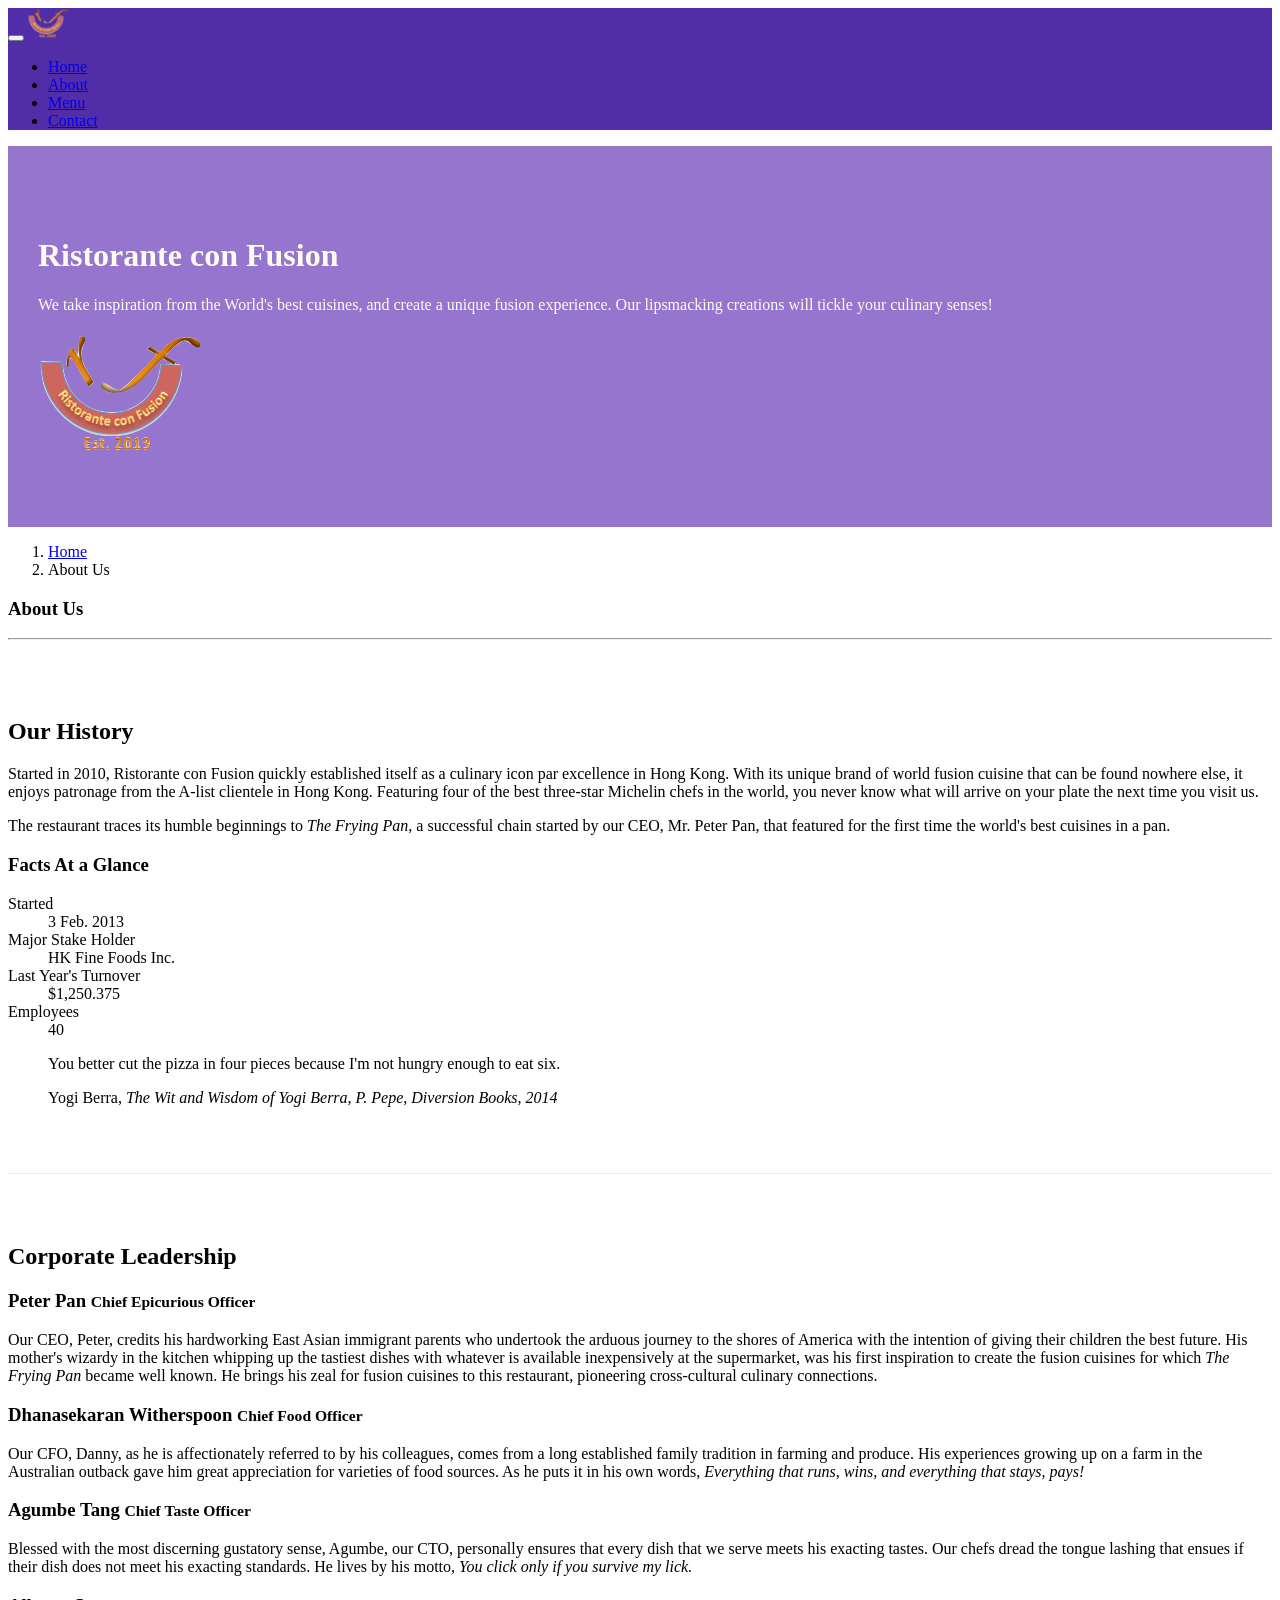
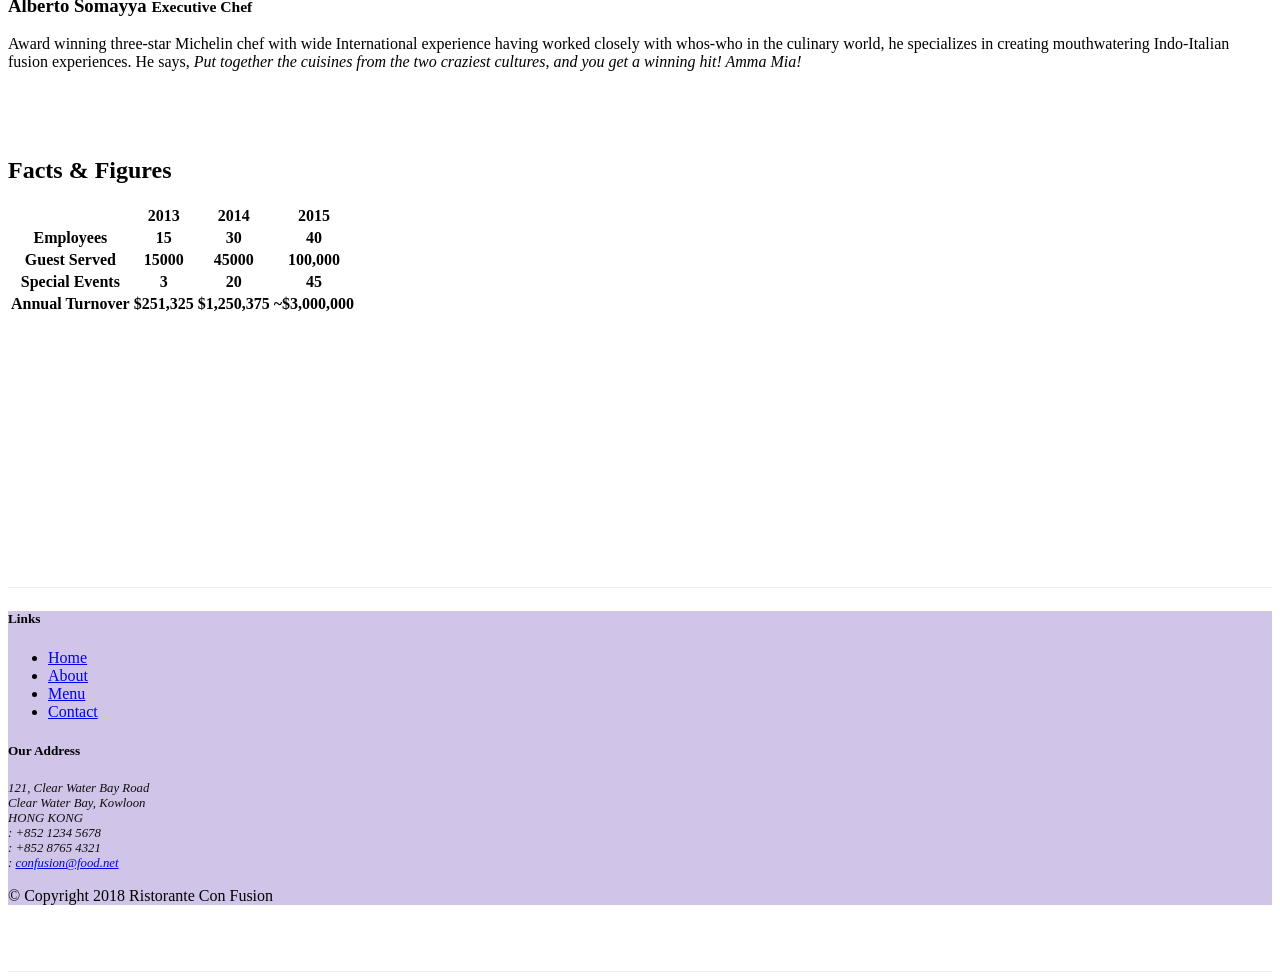
==== aboutus.html @ 775d11b4 "less" ====
<!DOCTYPE html>
<html lang="en">

<head>
    <!-- Required meta tags always come first -->
    <meta charset="utf-8">
    <meta name="viewport" content="width=device-width, initial-scale=1, shrink-to-fit=no">
    <meta http-equiv="x-ua-compatible" content="ie=edge"> 
    <!-- Bootstrap CSS -->
    <link rel="stylesheet" href="node_modules/bootstrap/dist/css/bootstrap.min.css">
    <link rel="stylesheet" href="node_modules/font-awesome/css/font-awesome.min.css">
    <link rel="stylesheet" href="node_modules/bootstrap-social/bootstrap-social.css">
    <link rel="stylesheet" href="css/styles.css">
    <title>Ristorante Con Fusion: About Us</title>

</head>
<body>

    <nav class="navbar navbar-dark navbar-expand-sm  fixed-top">
        <div class="container">
            <button class="navbar-toggler" type="button" data-toggle="collapse" data-target="#Navbar">
                <span class="navbar-toggler-icon"></span>                
            </button>
            <a class="navbar-brand mr-auto" href="index.html"><img src="img/logo.png" height="30" width="41"> </a>
            <div class="collapse navbar-collapse" id="Navbar">
                <ul class="navbar-nav mr-auto">

                    <li class="nav-item "><a class="nav-link" href="./index.html"><span class ="fa fa-home fa-lg"></span>Home</a></li>
                    <li class="nav-item active"><a class="nav-link" href="#"><span class ="fa fa-info fa-lg"></span>About</a></li>
                    <li class="nav-item"><a class="nav-link" href="#"><span class ="fa fa-list fa-lg"></span>Menu</a></li>
                    <li class="nav-item"><a class="nav-link" href="./contactus.html"><span class ="fa fa-address-card fa-lg"></span>Contact</a></li>
                </ul>
            </div>         
        </div>
    </nav>

    <header class="jumbotron">
        <div class="container">
            <div class="row row-header">
                <div class="col-12 col-sm-6">
                    <h1>Ristorante con Fusion</h1>
                    <p>We take inspiration from the World's best cuisines, and create a unique fusion experience. Our lipsmacking creations will tickle your culinary senses!</p>
                </div>
                <div class="col-12 col-sm align-self-center">
                    <img src="img/logo.png" class="img-fluid">
                </div>
            </div>
        </div>
    </header>

        <div class="container">
            <div class="row ">
                <ol class="col-12 breadcrumb">
                    <li class="breadcrumb-item"><a href="./index.html">Home</a></li>
                    <li class="breadcrumb-item active">About Us</li>
                </ol>
                <div >
                    <h3>About Us</h3>
                    <hr>
                </div>
            </div>
        </div>

        <div class="container">
            <div class="row row-content ">
                <div class="col-sm-6">
                    <h2>Our History</h2>
                    <p>Started in 2010, Ristorante con Fusion quickly established itself as a culinary icon par excellence in Hong Kong. With its unique brand of world fusion cuisine that can be found nowhere else, it enjoys patronage from the A-list clientele in Hong Kong.  Featuring four of the best three-star Michelin chefs in the world, you never know what will arrive on your plate the next time you visit us.</p>
                    <p>The restaurant traces its humble beginnings to <em>The Frying Pan</em>, a successful chain started by our CEO, Mr. Peter Pan, that featured for the first time the world's best cuisines in a pan.</p>
                </div>
                <div class="col-sm ">
                    <div class="card">
                        <h3 class="card-header bg-primary text-white">Facts At a Glance</h3>
                        <div class="card-body">
                            <dl class="row">
                                <dt class="col-6">Started</dt>
                                <dd class="col-6">3 Feb. 2013</dd>
                                <dt class="col-6">Major Stake Holder</dt>
                                <dd class="col-6">HK Fine Foods Inc.</dd>
                                <dt class="col-6">Last Year's Turnover</dt>
                                <dd class="col-6">$1,250.375</dd>
                                <dt class="col-6">Employees</dt>
                                <dd class="col-6">40</dd>
                            </dl>
                        </div>
                    </div>
                </div>   
                <div class="col-12">
                    <div class="card card-body bg-light">
                        <blockquote class="blockquote">
                            <p class="mb-0">You better cut the pizza in four pieces because
                                I'm not hungry enough to eat six.</p>
                            <footer class="blockquote-footer">Yogi Berra,
                                <cite title="Source Title">The Wit and Wisdom of Yogi Berra,
                                P. Pepe, Diversion Books, 2014</cite>
                            </footer>
                        </blockquote>
                    </div>
                </div>
            </div>        
        </div>

       <div class="container">
            <div class="row row-content">
                <div class="col-12">
                    <h2>Corporate Leadership</h2>

                                       
                    <div class="accordion">
                        <div class="card">
                            <div class="card-header" role="tab" id="peterhead">
                                <h3 class="mb-0">
                                    <a data-toggle="collapse" data-target="#peter">
                                    Peter Pan <small>Chief Epicurious Officer</small>
                                </a></h3>                   
                            </div>
                            <div role="tabpanel" class="collapse active" id="peter" data-parent="#accordion">   
                               <div class="card-body">
                                    <p>Our CEO, Peter, credits his hardworking East Asian immigrant parents who undertook the arduous journey to the shores of America with the intention of giving their children the best future. His mother's wizardy in the kitchen whipping up the tastiest dishes with whatever is available inexpensively at the supermarket, was his first inspiration to create the fusion cuisines for which <em>The Frying Pan</em> became well known. He brings his zeal for fusion cuisines to this restaurant, pioneering cross-cultural culinary connections.</p>
                                </div>
                            </div>

                            <div class="card">
                                <div class="card-header" role="tab" id="dannyhead">
                                    <h3 class="mb-0">
                                        <a data-toggle="collapse" data-target="#danny">
                                            Dhanasekaran Witherspoon <small>Chief Food Officer</small>
                                    </a></h3>                   
                                </div>
                                <div role="tabpanel" class="collapse active" id="danny" data-parent="#accordion">   
                                   <div class="card-body">
                                        <p>Our CFO, Danny, as he is affectionately referred to by his colleagues, comes from a long established family tradition in farming and produce. His experiences growing up on a farm in the Australian outback gave him great appreciation for varieties of food sources. As he puts it in his own words, <em>Everything that runs, wins, and everything that stays, pays!</em></p>
                                    </div>
                            </div>

                            <div class="card">
                                <div class="card-header" role="tab" id="agumbehead">
                                    <h3 class="mb-0">
                                        <a data-toggle="collapse" data-target="#agumbe">
                                            Agumbe Tang <small>Chief Taste Officer</small>
                                    </a></h3>                   
                                </div>
                                <div role="tabpanel" class="collapse active" id="agumbe" data-parent="#accordion">   
                                   <div class="card-body">
                                    <p>Blessed with the most discerning gustatory sense, Agumbe, our CTO, personally ensures that every dish that we serve meets his exacting tastes. Our chefs dread the tongue lashing that ensues if their dish does not meet his exacting standards. He lives by his motto, <em>You click only if you survive my lick.</em></p>
                                </div>
                            </div>   
                            
                            <div class="card">
                                <div class="card-header" role="tab" id="albertohead">
                                    <h3 class="mb-0">
                                        <a data-toggle="collapse" data-target="#alberto">
                                            Alberto Somayya <small>Executive Chef</small>
                                    </a></h3>                   
                                </div>
                                <div role="tabpanel" class="collapse active" id="alberto" data-parent="#accordion">   
                                   <div class="card-body">
                                    <p>Award winning three-star Michelin chef with wide International experience having worked closely with whos-who in the culinary world, he specializes in creating mouthwatering Indo-Italian fusion experiences. He says, <em>Put together the cuisines from the two craziest cultures, and you get a winning hit! Amma Mia!</em></p>
                                </div>
                            </div>              
                                               
                    </div>
                </div>
            </div>
        </div>

    <div class="container">
       <div class="row row-content">
            <div class="col-12 col-sm-9">
                <h2>Facts &amp; Figures</h2>
                <div class="table-responsive">
                <table class="table table-striped">
                    <thead class="thead-dark">
                        <tr>
                            <th>&nbsp;</th>
                            <th>2013</th>
                            <th>2014</th>                    
                            <th>2015</th>
                        </tr>
                    </thead>
                    <tbody>
                        <tr>
                            <th>Employees</th>
                            <th>15</th>
                            <th>30</th>
                            <th>40</th>
                        </tr>

                        <tr>
                            <th>Guest Served</th>
                            <th>15000</th>
                            <th>45000</th>
                            <th>100,000</th>
                        </tr>

                        <tr>
                            <th>Special Events</th>
                            <th>3</th>
                            <th>20</th>
                            <th>45</th>
                        </tr>

                        <tr>
                            <th>Annual Turnover</th>
                            <th>$251,325</th>
                            <th>$1,250,375</th>
                            <th>~$3,000,000</th>
                        </tr>
                    </tbody>

                </table>                
            </div>
            <div class="col-12 col-sm-3">

            </div>
       </div>

    </div>

    <footer class="footer">
        <div class="container">
            <div class="row">             
                <div class="col-4 offset-1 col-sm-2">
                    <h5>Links</h5>
                    <ul class="list-unstyled">
                        <li><a href="./index.html">Home</a></li>
                        <li><a href="#">About</a></li>
                        <li><a href="#">Menu</a></li>
                        <li><a href="./contactus.html">Contact</a></li>
                    </ul>
                </div>
                <div class="col-7 col-sm-5">
                    <h5>Our Address</h5>
                    <address>
		              121, Clear Water Bay Road<br>
		              Clear Water Bay, Kowloon<br>
		              HONG KONG<br>
                      <i class= "fa fa-phone fa-lg"></i> : +852 1234 5678<br>
		              <i class= "fa fa-fax fa-lg"></i> : +852 8765 4321<br>
		              <i class= "fa fa-envelope fa-lg"></i> : <a href="mailto:confusion@food.net">confusion@food.net</a>
		           </address>
                </div>
                <div class="col-12 col-sm-4 align-self-center">
                    <div class="text-center">
                        <a class= "btn btn-social-icon btn-google" href="http://google.com/+"><i class="fa fa-google-plus fa-lg"></i></a>
                        <a class= "btn btn-social-icon btn-facebook"href="http://www.facebook.com/profile.php?id="><i class="fa fa-facebook fa-lg"></i></a>
                        <a class= "btn btn-social-icon btn-linkedin"href="http://www.linkedin.com/in/"><i class="fa fa-linkedin fa-lg"></i></a>
                        <a class= "btn btn-social-icon btn-twitter"href="http://twitter.com/"><i class="fa fa-twitter fa-lg"></i></a>
                        <a class= "btn btn-social-icon btn-google"href="http://youtube.com/"><i class="fa fa-youtube fa-lg"></i></a>
                        <a class= "btn btn-social-icon" href="mailto:"><i class="fa fa-envelope-o fa-lg"></i></a>
                    </div>
                </div>
           </div>
           <div class="row justify-content-center">             
                <div class="col-auto">
                    <p>© Copyright 2018 Ristorante Con Fusion</p>
                </div>
           </div>
        </div>
    </footer> 

     <!-- jQuery first, then Popper.js, then Bootstrap JS. -->
     <script src="node_modules/jquery/dist/jquery.slim.min.js"></script>
     <script src="node_modules/popper.js/dist/umd/popper.min.js"></script>
     <script src="node_modules/bootstrap/dist/js/bootstrap.min.js"></script>
</body>

</html>
---- css/styles.css ----
.row-header {
  margin: 0px auto;
  padding: 0px 0px;
}
.row-content {
  margin: 0px auto;
  padding: 50px 0px;
  border-bottom: 1px ridge;
  min-height: 400px;
}
.footer {
  background-color: #D1C4E9;
}
.jumbotron {
  margin: 0px auto;
  padding: 70px 30px;
  background: #9575CD;
  color: floralwhite;
}
address {
  font-size: 80%;
  margin: 0px;
  color: #0f0f0f;
}
body {
  padding: 50px 0 px 0px 0px;
  z-index: 0;
}
.navbar-dark {
  background-color: #512DA8;
}
.tab-content {
  border-left: 1px solid #ddd;
  border-right: 1px solid #ddd;
  border-bottom: 1px solid #ddd;
  padding: 10px;
}
.carousel {
  background: #512DA8;
}
.carousel .carousel-item {
  height: 300px;
}
.carousel .carousel-item img {
  position: absolute;
  top: 0;
  left: 0;
  min-height: 300px;
}
#carouselButton {
  right: 0px;
  position: absolute;
  bottom: 0px;
}
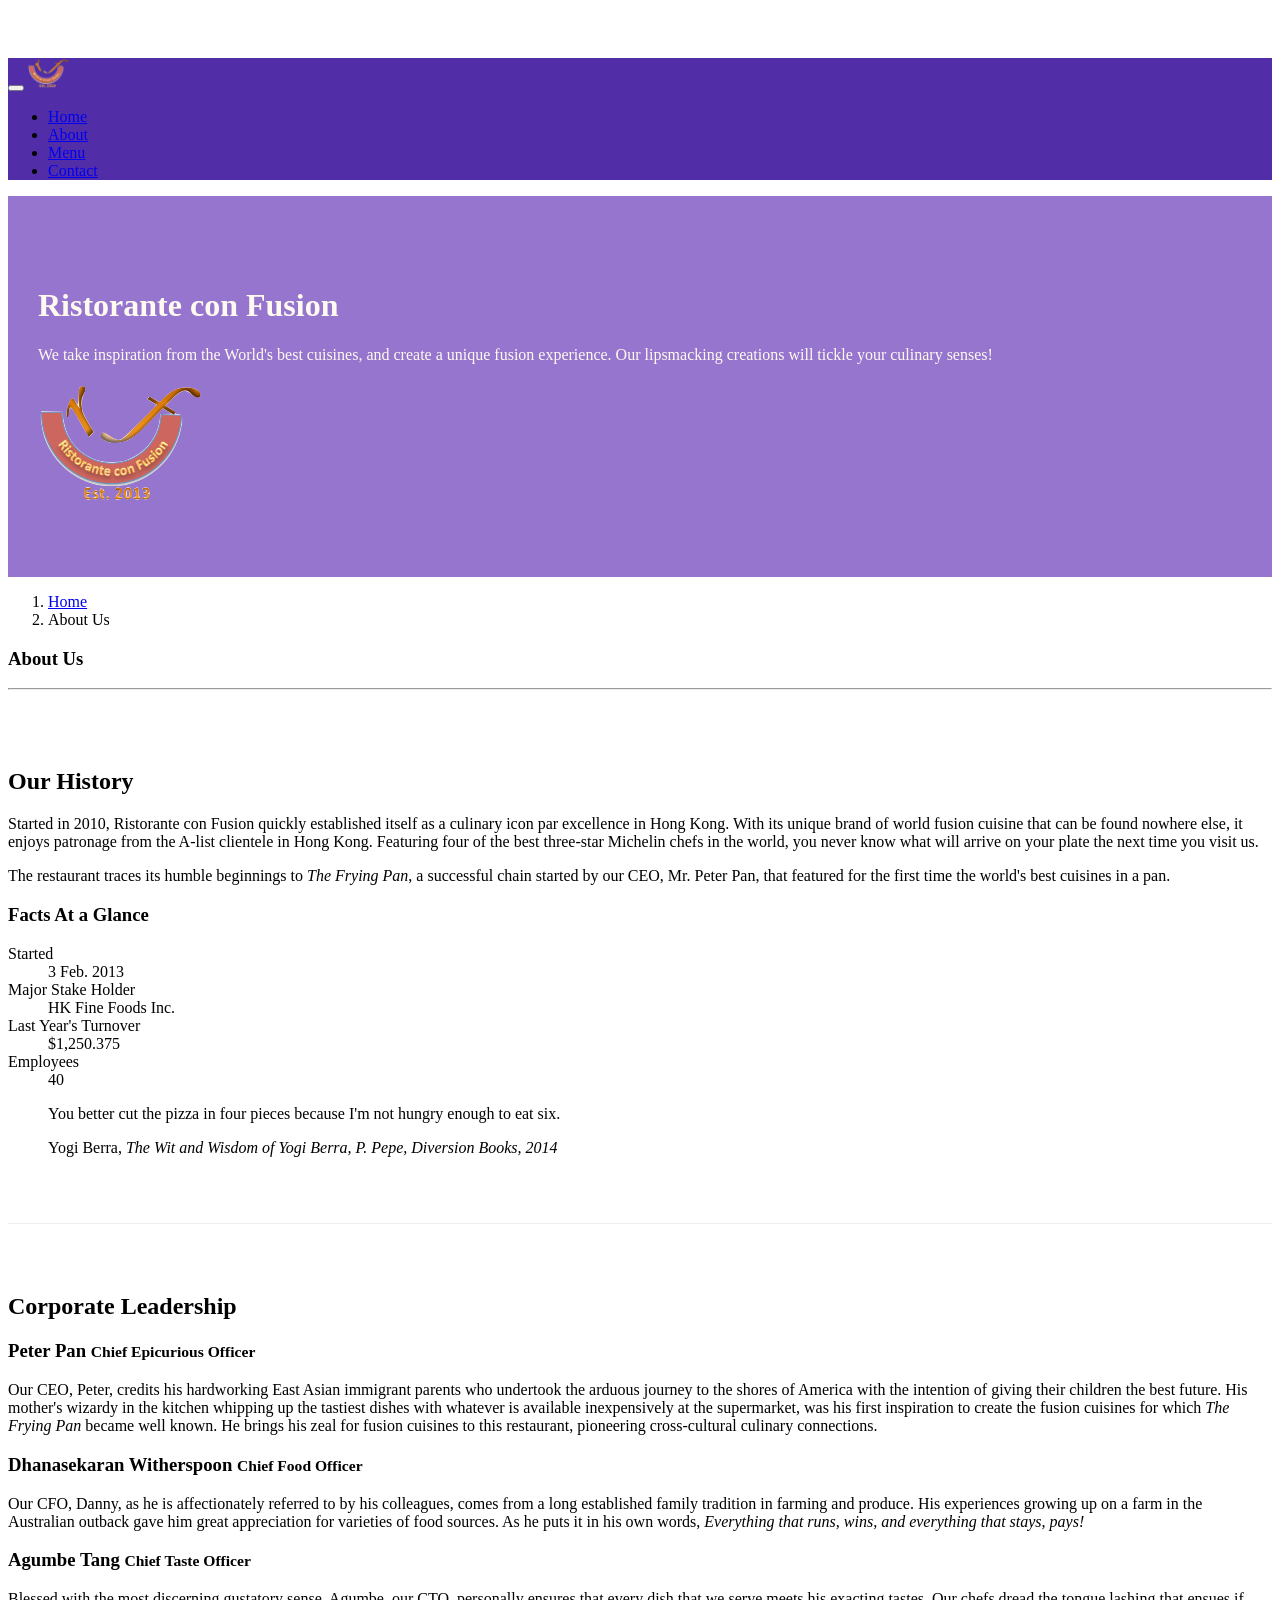
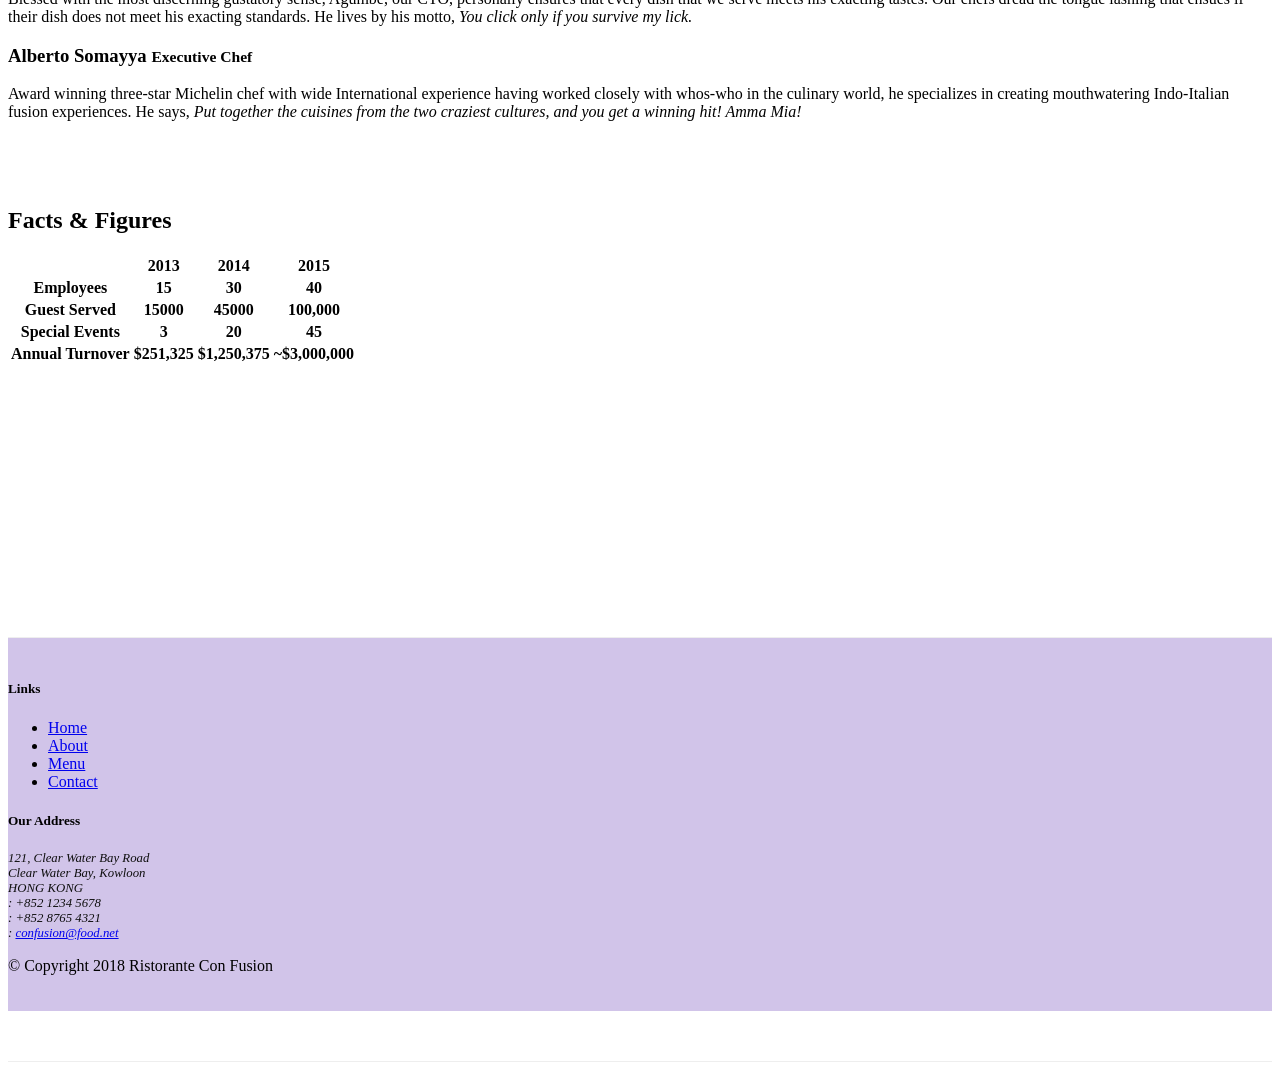
==== commit 4645e124: "npm scripts" ====
--- a/aboutus.html
+++ b/aboutus.html
@@ -263,6 +263,7 @@
      <script src="node_modules/jquery/dist/jquery.slim.min.js"></script>
      <script src="node_modules/popper.js/dist/umd/popper.min.js"></script>
      <script src="node_modules/bootstrap/dist/js/bootstrap.min.js"></script>
+     <script> src="js/scripts.js"</script>
 </body>
 
 </html>
--- a/css/styles.css
+++ b/css/styles.css
@@ -1,54 +1,63 @@
 .row-header {
   margin: 0px auto;
-  padding: 0px 0px;
-}
+  padding: 0px 0px; }
+
 .row-content {
   margin: 0px auto;
   padding: 50px 0px;
   border-bottom: 1px ridge;
-  min-height: 400px;
-}
+  min-height: 400px; }
+
 .footer {
   background-color: #D1C4E9;
-}
+  margin: 0px auto;
+  padding: 20px 0px; }
+
 .jumbotron {
   margin: 0px auto;
   padding: 70px 30px;
   background: #9575CD;
-  color: floralwhite;
-}
+  color: floralwhite; }
+
 address {
   font-size: 80%;
   margin: 0px;
-  color: #0f0f0f;
-}
+  color: #0f0f0f; }
+
 body {
-  padding: 50px 0 px 0px 0px;
-  z-index: 0;
-}
+  padding: 50px 0px 0px 0px;
+  z-index: 0; }
+
 .navbar-dark {
-  background-color: #512DA8;
-}
+  background-color: #512DA8; }
+
 .tab-content {
   border-left: 1px solid #ddd;
   border-right: 1px solid #ddd;
   border-bottom: 1px solid #ddd;
-  padding: 10px;
-}
+  padding: 10px; }
+
 .carousel {
-  background: #512DA8;
-}
-.carousel .carousel-item {
-  height: 300px;
-}
-.carousel .carousel-item img {
-  position: absolute;
-  top: 0;
-  left: 0;
-  min-height: 300px;
-}
+  background: #512DA8; }
+  .carousel .carousel-item {
+    height: 300px; }
+    .carousel .carousel-item img {
+      position: absolute;
+      top: 0;
+      left: 0;
+      min-height: 300px; }
+
 #carouselButton {
   right: 0px;
   position: absolute;
   bottom: 0px;
-}
+  z-index: 1; }
+
+.modal-header {
+  background: #512DA8;
+  color: floralwhite; }
+  .modal-header .close {
+    color: floralwhite; }
+
+.modal-body {
+  background: #D1C4E9; }
